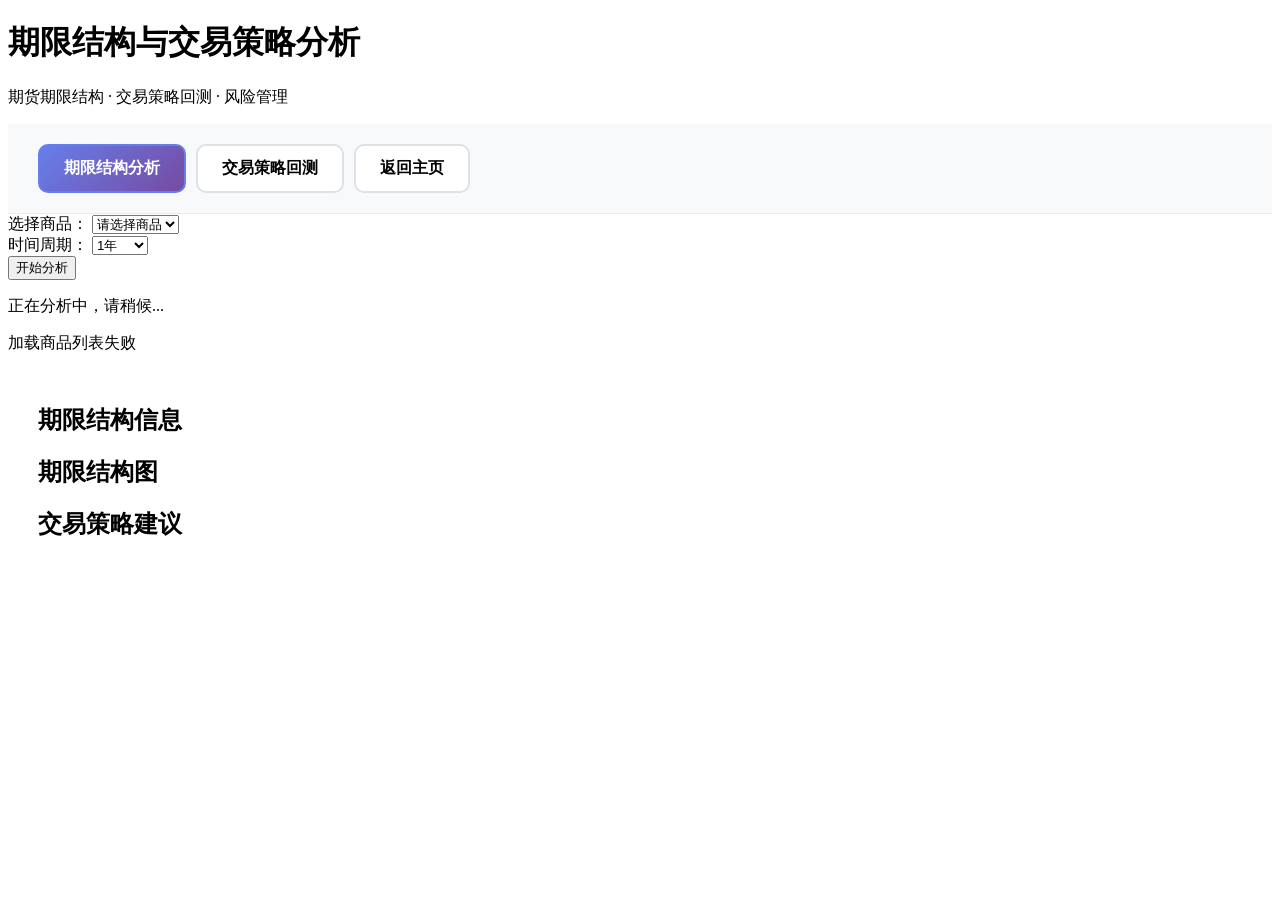
==== frontend/templates/analysis.html @ 41f24d90 "完成外盘商品走势分析与预测系统 功能特性： - 实时数据获取（AKShare数据源） - 商品价格走势分析（K线图、均线图） - 价格预测（线性回归模型） - 期限结构分析（升贴水判断） - 交易策略" ====
<!DOCTYPE html>
<html lang="zh-CN">
<head>
    <meta charset="UTF-8">
    <meta name="viewport" content="width=device-width, initial-scale=1.0">
    <title>期限结构与交易策略分析</title>
    <link rel="stylesheet" href="{{ url_for('static', filename='style.css') }}">
    <script src="https://cdn.plot.ly/plotly-2.24.1.min.js"></script>
    <style>
        .tabs {
            display: flex;
            gap: 10px;
            padding: 20px 30px;
            background: #f8f9fa;
            border-bottom: 1px solid #e9ecef;
        }
        
        .tab {
            padding: 12px 24px;
            background: white;
            border: 2px solid #dee2e6;
            border-radius: 10px;
            cursor: pointer;
            transition: all 0.3s ease;
            font-weight: 600;
        }
        
        .tab:hover {
            border-color: #667eea;
        }
        
        .tab.active {
            background: linear-gradient(135deg, #667eea 0%, #764ba2 100%);
            color: white;
            border-color: #667eea;
        }
        
        .tab-content {
            display: none;
            padding: 30px;
        }
        
        .tab-content.active {
            display: block;
        }
        
        .structure-badge {
            display: inline-block;
            padding: 8px 16px;
            border-radius: 20px;
            font-weight: 600;
            margin: 10px 0;
        }
        
        .structure-badge.contango {
            background: #fff3cd;
            color: #856404;
        }
        
        .structure-badge.backwardation {
            background: #d4edda;
            color: #155724;
        }
        
        .strategy-card {
            background: linear-gradient(135deg, #f5f7fa 0%, #e9ecef 100%);
            padding: 20px;
            border-radius: 12px;
            margin-bottom: 15px;
            border-left: 4px solid #667eea;
        }
        
        .strategy-card h4 {
            color: #212529;
            margin-bottom: 10px;
        }
        
        .strategy-card p {
            color: #6c757d;
            margin-bottom: 8px;
        }
        
        .metrics-grid {
            display: grid;
            grid-template-columns: repeat(auto-fit, minmax(200px, 1fr));
            gap: 15px;
            margin: 20px 0;
        }
        
        .metric-card {
            background: white;
            padding: 20px;
            border-radius: 10px;
            box-shadow: 0 2px 10px rgba(0, 0, 0, 0.08);
            text-align: center;
        }
        
        .metric-label {
            color: #6c757d;
            font-size: 0.9em;
            margin-bottom: 8px;
        }
        
        .metric-value {
            font-size: 1.8em;
            font-weight: 700;
            color: #212529;
        }
        
        .metric-value.positive {
            color: #28a745;
        }
        
        .metric-value.negative {
            color: #dc3545;
        }
        
        .trades-table {
            width: 100%;
            border-collapse: collapse;
            margin-top: 20px;
            background: white;
            border-radius: 10px;
            overflow: hidden;
            box-shadow: 0 2px 10px rgba(0, 0, 0, 0.08);
        }
        
        .trades-table th,
        .trades-table td {
            padding: 12px 16px;
            text-align: left;
            border-bottom: 1px solid #e9ecef;
        }
        
        .trades-table th {
            background: #f8f9fa;
            font-weight: 600;
            color: #495057;
        }
        
        .trades-table tr:hover {
            background: #f8f9fa;
        }
        
        .buy-badge {
            background: #d4edda;
            color: #155724;
            padding: 4px 12px;
            border-radius: 12px;
            font-weight: 600;
        }
        
        .sell-badge {
            background: #f8d7da;
            color: #721c24;
            padding: 4px 12px;
            border-radius: 12px;
            font-weight: 600;
        }
    </style>
</head>
<body>
    <div class="container">
        <header>
            <h1>期限结构与交易策略分析</h1>
            <p class="subtitle">期货期限结构 · 交易策略回测 · 风险管理</p>
        </header>

        <div class="tabs">
            <div class="tab active" onclick="switchTab('term-structure')">期限结构分析</div>
            <div class="tab" onclick="switchTab('strategy-backtest')">交易策略回测</div>
            <div class="tab" onclick="window.location.href='/'">返回主页</div>
        </div>

        <div class="controls">
            <div class="control-group">
                <label for="commoditySelect">选择商品：</label>
                <select id="commoditySelect">
                    <option value="">请选择商品</option>
                </select>
            </div>
            <div class="control-group" id="periodGroup">
                <label for="periodSelect">时间周期：</label>
                <select id="periodSelect">
                    <option value="1mo">1个月</option>
                    <option value="3mo">3个月</option>
                    <option value="6mo">6个月</option>
                    <option value="1y" selected>1年</option>
                    <option value="2y">2年</option>
                    <option value="5y">5年</option>
                </select>
            </div>
            <button id="analyzeBtn" class="btn-primary">开始分析</button>
        </div>

        <div id="loading" class="loading hidden">
            <div class="spinner"></div>
            <p>正在分析中，请稍候...</p>
        </div>

        <div id="error" class="error hidden"></div>

        <!-- 期限结构分析 -->
        <div id="term-structure" class="tab-content active">
            <div id="termResults" class="results hidden">
                <section class="info-section">
                    <h2>期限结构信息</h2>
                    <div id="structureInfo"></div>
                </section>

                <section class="chart-section">
                    <h2>期限结构图</h2>
                    <div id="termStructureChart" class="chart"></div>
                </section>

                <section class="info-section">
                    <h2>交易策略建议</h2>
                    <div id="strategies"></div>
                </section>
            </div>
        </div>

        <!-- 交易策略回测 -->
        <div id="strategy-backtest" class="tab-content">
            <div id="backtestResults" class="results hidden">
                <section class="info-section">
                    <h2>策略信息</h2>
                    <div id="strategyInfo"></div>
                </section>

                <section class="info-section">
                    <h2>回测指标</h2>
                    <div id="metricsGrid" class="metrics-grid"></div>
                </section>

                <section class="chart-section">
                    <h2>资金曲线</h2>
                    <div id="capitalChart" class="chart"></div>
                </section>

                <section class="info-section">
                    <h2>交易记录</h2>
                    <div style="overflow-x: auto;">
                        <table id="tradesTable" class="trades-table">
                            <thead>
                                <tr>
                                    <th>日期</th>
                                    <th>类型</th>
                                    <th>价格</th>
                                    <th>数量</th>
                                    <th>盈亏</th>
                                    <th>原因</th>
                                </tr>
                            </thead>
                            <tbody id="tradesBody"></tbody>
                        </table>
                    </div>
                </section>
            </div>
        </div>
    </div>

    <script>
        const API_BASE = '/api';
        let currentTab = 'term-structure';

        document.addEventListener('DOMContentLoaded', () => {
            loadCommodities();
            document.getElementById('analyzeBtn').addEventListener('click', analyze);
        });

        function switchTab(tabId) {
            currentTab = tabId;
            document.querySelectorAll('.tab').forEach(tab => tab.classList.remove('active'));
            document.querySelectorAll('.tab-content').forEach(content => content.classList.remove('active'));
            
            event.target.classList.add('active');
            document.getElementById(tabId).classList.add('active');
            
            document.getElementById('periodGroup').style.display = 
                tabId === 'strategy-backtest' ? 'flex' : 'none';
        }

        async function loadCommodities() {
            try {
                const response = await fetch(`${API_BASE}/commodities`);
                const commodities = await response.json();
                
                const select = document.getElementById('commoditySelect');
                commodities.forEach(commodity => {
                    const option = document.createElement('option');
                    option.value = commodity.key;
                    option.textContent = `${commodity.key} (${commodity.name})`;
                    select.appendChild(option);
                });
            } catch (error) {
                showError('加载商品列表失败');
                console.error(error);
            }
        }

        async function analyze() {
            const commodityKey = document.getElementById('commoditySelect').value;
            const period = document.getElementById('periodSelect').value;
            
            if (!commodityKey) {
                showError('请选择商品');
                return;
            }
            
            showLoading(true);
            hideError();
            
            try {
                if (currentTab === 'term-structure') {
                    await analyzeTermStructure(commodityKey);
                } else {
                    await backtestStrategy(commodityKey, period);
                }
            } catch (error) {
                showError('分析失败，请稍后重试');
                console.error(error);
            } finally {
                showLoading(false);
            }
        }

        async function analyzeTermStructure(commodityKey) {
            const response = await fetch(`${API_BASE}/term-structure/${commodityKey}`);
            const data = await response.json();
            
            if (data.error) {
                showError(data.error);
                return;
            }
            
            displayStructureInfo(data);
            plotTermStructure(data);
            displayStrategies(data.strategies);
            
            document.getElementById('termResults').classList.remove('hidden');
        }

        function displayStructureInfo(data) {
            const container = document.getElementById('structureInfo');
            const structureClass = data.structureType === 'contango' ? 'contango' : 'backwardation';
            
            container.innerHTML = `
                <div class="info-grid">
                    <div class="info-card">
                        <div class="info-card-label">商品名称</div>
                        <div class="info-card-value">${data.name}</div>
                    </div>
                    <div class="info-card">
                        <div class="info-card-label">期限结构</div>
                        <div class="info-card-value">
                            <span class="structure-badge ${structureClass}">${data.structure}</span>
                        </div>
                    </div>
                    <div class="info-card">
                        <div class="info-card-label">近月价格</div>
                        <div class="info-card-value">${data.termStructure[0].price}</div>
                    </div>
                    <div class="info-card">
                        <div class="info-card-label">远月价格</div>
                        <div class="info-card-value">${data.termStructure[data.termStructure.length-1].price}</div>
                    </div>
                    <div class="info-card">
                        <div class="info-card-label">价差</div>
                        <div class="info-card-value ${data.spread >= 0 ? 'positive' : 'negative'}">
                            ${data.spread >= 0 ? '+' : ''}${data.spread}
                        </div>
                    </div>
                    <div class="info-card">
                        <div class="info-card-label">价差百分比</div>
                        <div class="info-card-value ${data.spreadPercent >= 0 ? 'positive' : 'negative'}">
                            ${data.spreadPercent >= 0 ? '+' : ''}${data.spreadPercent}%
                        </div>
                    </div>
                </div>
            `;
        }

        function plotTermStructure(data) {
            const months = data.termStructure.map(d => d.month);
            const prices = data.termStructure.map(d => d.price);
            
            const trace = {
                x: months,
                y: prices,
                type: 'scatter',
                mode: 'lines+markers',
                name: '收盘价',
                line: { color: '#667eea', width: 3 },
                marker: { size: 10 }
            };
            
            const layout = {
                title: `${data.name} - 期限结构`,
                xaxis: { title: '合约月份' },
                yaxis: { title: '价格' },
                hovermode: 'x unified',
                height: 500,
                margin: { t: 60, b: 40, l: 60, r: 40 }
            };
            
            Plotly.newPlot('termStructureChart', [trace], layout);
        }

        function displayStrategies(strategies) {
            const container = document.getElementById('strategies');
            container.innerHTML = strategies.map(s => `
                <div class="strategy-card">
                    <h4>${s.name}</h4>
                    <p><strong>策略描述：</strong>${s.description}</p>
                    <p><strong>风险等级：</strong>${s.risk}</p>
                    <p><strong>预期收益：</strong>${s.expectedReturn}</p>
                </div>
            `).join('');
        }

        async function backtestStrategy(commodityKey, period) {
            const response = await fetch(`${API_BASE}/strategy/backtest/${commodityKey}/${period}`);
            const data = await response.json();
            
            if (data.error) {
                showError(data.error);
                return;
            }
            
            displayStrategyInfo(data);
            displayMetrics(data.metrics);
            displayTrades(data.trades);
            plotCapitalCurve(data);
            
            document.getElementById('backtestResults').classList.remove('hidden');
        }

        function displayStrategyInfo(data) {
            const container = document.getElementById('strategyInfo');
            container.innerHTML = `
                <div class="info-grid">
                    <div class="info-card">
                        <div class="info-card-label">策略名称</div>
                        <div class="info-card-value">${data.strategy.name}</div>
                    </div>
                    <div class="info-card">
                        <div class="info-card-label">策略描述</div>
                        <div class="info-card-value">${data.strategy.description}</div>
                    </div>
                    <div class="info-card">
                        <div class="info-card-label">仓位管理</div>
                        <div class="info-card-value">${data.strategy.positionSize}</div>
                    </div>
                    <div class="info-card">
                        <div class="info-card-label">止损比例</div>
                        <div class="info-card-value">${data.strategy.stopLoss}</div>
                    </div>
                    <div class="info-card">
                        <div class="info-card-label">止盈比例</div>
                        <div class="info-card-value">${data.strategy.takeProfit}</div>
                    </div>
                    <div class="info-card">
                        <div class="info-card-label">初始资金</div>
                        <div class="info-card-value">$${data.initialCapital.toLocaleString()}</div>
                    </div>
                    <div class="info-card">
                        <div class="info-card-label">最终资金</div>
                        <div class="info-card-value">$${data.finalCapital.toLocaleString()}</div>
                    </div>
                </div>
            `;
        }

        function displayMetrics(metrics) {
            const container = document.getElementById('metricsGrid');
            container.innerHTML = `
                <div class="metric-card">
                    <div class="metric-label">总交易次数</div>
                    <div class="metric-value">${metrics.totalTrades}</div>
                </div>
                <div class="metric-card">
                    <div class="metric-label">盈利次数</div>
                    <div class="metric-value positive">${metrics.winningTrades}</div>
                </div>
                <div class="metric-card">
                    <div class="metric-label">亏损次数</div>
                    <div class="metric-value negative">${metrics.losingTrades}</div>
                </div>
                <div class="metric-card">
                    <div class="metric-label">胜率</div>
                    <div class="metric-value ${metrics.winRate >= 50 ? 'positive' : 'negative'}">${metrics.winRate}%</div>
                </div>
                <div class="metric-card">
                    <div class="metric-label">赔率</div>
                    <div class="metric-value">${metrics.oddsRatio}</div>
                </div>
                <div class="metric-card">
                    <div class="metric-label">平均盈利</div>
                    <div class="metric-value positive">$${metrics.avgWin}</div>
                </div>
                <div class="metric-card">
                    <div class="metric-label">平均亏损</div>
                    <div class="metric-value negative">$${metrics.avgLoss}</div>
                </div>
                <div class="metric-card">
                    <div class="metric-label">总收益率</div>
                    <div class="metric-value ${metrics.totalReturn >= 0 ? 'positive' : 'negative'}">${metrics.totalReturn}%</div>
                </div>
                <div class="metric-card">
                    <div class="metric-label">最大回撤</div>
                    <div class="metric-value negative">${metrics.maxDrawdown}%</div>
                </div>
                <div class="metric-card">
                    <div class="metric-label">夏普比率</div>
                    <div class="metric-value ${metrics.sharpeRatio >= 1 ? 'positive' : ''}">${metrics.sharpeRatio}</div>
                </div>
            `;
        }

        function displayTrades(trades) {
            const tbody = document.getElementById('tradesBody');
            tbody.innerHTML = trades.map(t => `
                <tr>
                    <td>${t.date}</td>
                    <td><span class="${t.type === 'buy' ? 'buy-badge' : 'sell-badge'}">${t.type === 'buy' ? '买入' : '卖出'}</span></td>
                    <td>$${t.price}</td>
                    <td>${t.shares}</td>
                    <td class="${t.pnl >= 0 ? 'positive' : 'negative'}">${t.pnl !== undefined ? (t.pnl >= 0 ? '+' : '') + '$' + t.pnl : '-'}</td>
                    <td>${t.reason}</td>
                </tr>
            `).join('');
        }

        function plotCapitalCurve(data) {
            let capital = data.initialCapital;
            const dates = [data.trades[0]?.date || new Date().toISOString().split('T')[0]];
            const capitals = [capital];
            
            data.trades.forEach(trade => {
                if (trade.type === 'sell' && trade.pnl !== undefined) {
                    capital += trade.pnl;
                    dates.push(trade.date);
                    capitals.push(capital);
                }
            });
            
            const trace = {
                x: dates,
                y: capitals,
                type: 'scatter',
                mode: 'lines',
                name: '资金曲线',
                line: { color: '#667eea', width: 2 }
            };
            
            const layout = {
                title: '资金曲线',
                xaxis: { title: '日期' },
                yaxis: { title: '资金 ($)' },
                hovermode: 'x unified',
                height: 500,
                margin: { t: 60, b: 40, l: 60, r: 40 }
            };
            
            Plotly.newPlot('capitalChart', [trace], layout);
        }

        function showLoading(show) {
            const loading = document.getElementById('loading');
            if (show) {
                loading.classList.remove('hidden');
            } else {
                loading.classList.add('hidden');
            }
        }

        function showError(message) {
            const error = document.getElementById('error');
            error.textContent = message;
            error.classList.remove('hidden');
        }

        function hideError() {
            const error = document.getElementById('error');
            error.classList.add('hidden');
        }
    </script>
</body>
</html>
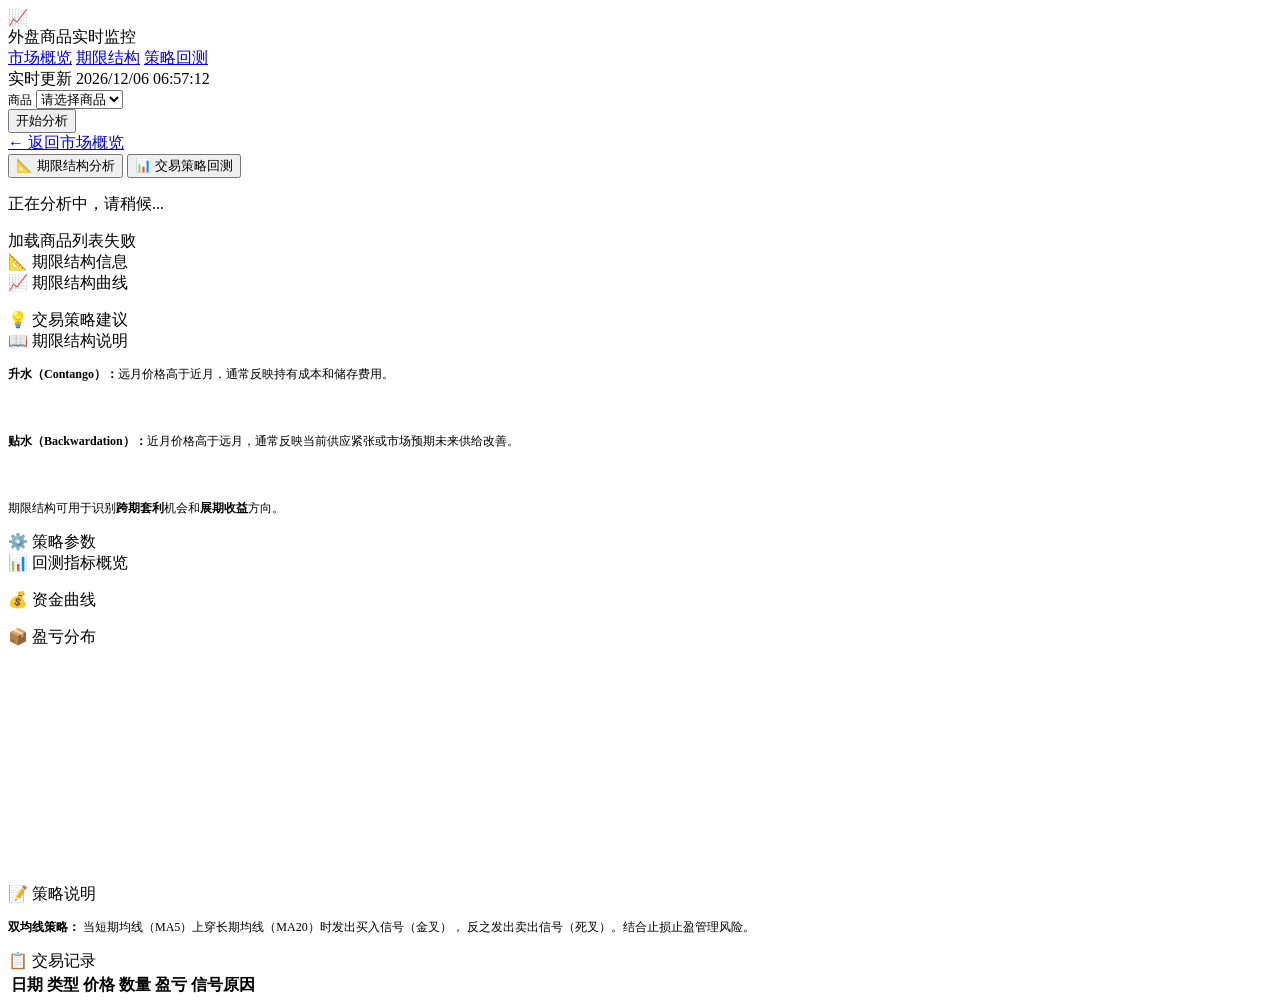
==== commit 4b15c50e: "feat: 添加量化研究模块，完善Web界面功能" ====
--- a/frontend/templates/analysis.html
+++ b/frontend/templates/analysis.html
@@ -1,590 +1,449 @@
 <!DOCTYPE html>
 <html lang="zh-CN">
 <head>
-    <meta charset="UTF-8">
-    <meta name="viewport" content="width=device-width, initial-scale=1.0">
-    <title>期限结构与交易策略分析</title>
-    <link rel="stylesheet" href="{{ url_for('static', filename='style.css') }}">
-    <script src="https://cdn.plot.ly/plotly-2.24.1.min.js"></script>
-    <style>
-        .tabs {
-            display: flex;
-            gap: 10px;
-            padding: 20px 30px;
-            background: #f8f9fa;
-            border-bottom: 1px solid #e9ecef;
-        }
-        
-        .tab {
-            padding: 12px 24px;
-            background: white;
-            border: 2px solid #dee2e6;
-            border-radius: 10px;
-            cursor: pointer;
-            transition: all 0.3s ease;
-            font-weight: 600;
-        }
-        
-        .tab:hover {
-            border-color: #667eea;
-        }
-        
-        .tab.active {
-            background: linear-gradient(135deg, #667eea 0%, #764ba2 100%);
-            color: white;
-            border-color: #667eea;
-        }
-        
-        .tab-content {
-            display: none;
-            padding: 30px;
-        }
-        
-        .tab-content.active {
-            display: block;
-        }
-        
-        .structure-badge {
-            display: inline-block;
-            padding: 8px 16px;
-            border-radius: 20px;
-            font-weight: 600;
-            margin: 10px 0;
-        }
-        
-        .structure-badge.contango {
-            background: #fff3cd;
-            color: #856404;
-        }
-        
-        .structure-badge.backwardation {
-            background: #d4edda;
-            color: #155724;
-        }
-        
-        .strategy-card {
-            background: linear-gradient(135deg, #f5f7fa 0%, #e9ecef 100%);
-            padding: 20px;
-            border-radius: 12px;
-            margin-bottom: 15px;
-            border-left: 4px solid #667eea;
-        }
-        
-        .strategy-card h4 {
-            color: #212529;
-            margin-bottom: 10px;
-        }
-        
-        .strategy-card p {
-            color: #6c757d;
-            margin-bottom: 8px;
-        }
-        
-        .metrics-grid {
-            display: grid;
-            grid-template-columns: repeat(auto-fit, minmax(200px, 1fr));
-            gap: 15px;
-            margin: 20px 0;
-        }
-        
-        .metric-card {
-            background: white;
-            padding: 20px;
-            border-radius: 10px;
-            box-shadow: 0 2px 10px rgba(0, 0, 0, 0.08);
-            text-align: center;
-        }
-        
-        .metric-label {
-            color: #6c757d;
-            font-size: 0.9em;
-            margin-bottom: 8px;
-        }
-        
-        .metric-value {
-            font-size: 1.8em;
-            font-weight: 700;
-            color: #212529;
-        }
-        
-        .metric-value.positive {
-            color: #28a745;
-        }
-        
-        .metric-value.negative {
-            color: #dc3545;
-        }
-        
-        .trades-table {
-            width: 100%;
-            border-collapse: collapse;
-            margin-top: 20px;
-            background: white;
-            border-radius: 10px;
-            overflow: hidden;
-            box-shadow: 0 2px 10px rgba(0, 0, 0, 0.08);
-        }
-        
-        .trades-table th,
-        .trades-table td {
-            padding: 12px 16px;
-            text-align: left;
-            border-bottom: 1px solid #e9ecef;
-        }
-        
-        .trades-table th {
-            background: #f8f9fa;
-            font-weight: 600;
-            color: #495057;
-        }
-        
-        .trades-table tr:hover {
-            background: #f8f9fa;
-        }
-        
-        .buy-badge {
-            background: #d4edda;
-            color: #155724;
-            padding: 4px 12px;
-            border-radius: 12px;
-            font-weight: 600;
-        }
-        
-        .sell-badge {
-            background: #f8d7da;
-            color: #721c24;
-            padding: 4px 12px;
-            border-radius: 12px;
-            font-weight: 600;
-        }
-    </style>
+  <meta charset="UTF-8">
+  <meta name="viewport" content="width=device-width, initial-scale=1.0">
+  <title>期限结构与交易策略分析 — 外盘商品系统</title>
+  <link rel="stylesheet" href="{{ url_for('static', filename='style.css') }}">
+  <script src="https://cdn.plot.ly/plotly-2.24.1.min.js"></script>
 </head>
 <body>
-    <div class="container">
-        <header>
-            <h1>期限结构与交易策略分析</h1>
-            <p class="subtitle">期货期限结构 · 交易策略回测 · 风险管理</p>
-        </header>
-
-        <div class="tabs">
-            <div class="tab active" onclick="switchTab('term-structure')">期限结构分析</div>
-            <div class="tab" onclick="switchTab('strategy-backtest')">交易策略回测</div>
-            <div class="tab" onclick="window.location.href='/'">返回主页</div>
-        </div>
-
-        <div class="controls">
-            <div class="control-group">
-                <label for="commoditySelect">选择商品：</label>
-                <select id="commoditySelect">
-                    <option value="">请选择商品</option>
-                </select>
-            </div>
-            <div class="control-group" id="periodGroup">
-                <label for="periodSelect">时间周期：</label>
-                <select id="periodSelect">
-                    <option value="1mo">1个月</option>
-                    <option value="3mo">3个月</option>
-                    <option value="6mo">6个月</option>
-                    <option value="1y" selected>1年</option>
-                    <option value="2y">2年</option>
-                    <option value="5y">5年</option>
-                </select>
-            </div>
-            <button id="analyzeBtn" class="btn-primary">开始分析</button>
-        </div>
-
-        <div id="loading" class="loading hidden">
-            <div class="spinner"></div>
-            <p>正在分析中，请稍候...</p>
-        </div>
-
-        <div id="error" class="error hidden"></div>
-
-        <!-- 期限结构分析 -->
-        <div id="term-structure" class="tab-content active">
-            <div id="termResults" class="results hidden">
-                <section class="info-section">
-                    <h2>期限结构信息</h2>
-                    <div id="structureInfo"></div>
-                </section>
-
-                <section class="chart-section">
-                    <h2>期限结构图</h2>
-                    <div id="termStructureChart" class="chart"></div>
-                </section>
-
-                <section class="info-section">
-                    <h2>交易策略建议</h2>
-                    <div id="strategies"></div>
-                </section>
-            </div>
-        </div>
-
-        <!-- 交易策略回测 -->
-        <div id="strategy-backtest" class="tab-content">
-            <div id="backtestResults" class="results hidden">
-                <section class="info-section">
-                    <h2>策略信息</h2>
-                    <div id="strategyInfo"></div>
-                </section>
-
-                <section class="info-section">
-                    <h2>回测指标</h2>
-                    <div id="metricsGrid" class="metrics-grid"></div>
-                </section>
-
-                <section class="chart-section">
-                    <h2>资金曲线</h2>
-                    <div id="capitalChart" class="chart"></div>
-                </section>
-
-                <section class="info-section">
-                    <h2>交易记录</h2>
-                    <div style="overflow-x: auto;">
-                        <table id="tradesTable" class="trades-table">
-                            <thead>
-                                <tr>
-                                    <th>日期</th>
-                                    <th>类型</th>
-                                    <th>价格</th>
-                                    <th>数量</th>
-                                    <th>盈亏</th>
-                                    <th>原因</th>
-                                </tr>
-                            </thead>
-                            <tbody id="tradesBody"></tbody>
-                        </table>
-                    </div>
-                </section>
-            </div>
-        </div>
+
+<!-- ===== 顶部导航栏 ===== -->
+<nav class="top-nav">
+  <div class="nav-brand">
+    <div class="brand-icon">📈</div>
+    <div>
+      <div class="brand-name">外盘商品实时监控</div>
     </div>
-
-    <script>
-        const API_BASE = '/api';
-        let currentTab = 'term-structure';
-
-        document.addEventListener('DOMContentLoaded', () => {
-            loadCommodities();
-            document.getElementById('analyzeBtn').addEventListener('click', analyze);
-        });
-
-        function switchTab(tabId) {
-            currentTab = tabId;
-            document.querySelectorAll('.tab').forEach(tab => tab.classList.remove('active'));
-            document.querySelectorAll('.tab-content').forEach(content => content.classList.remove('active'));
-            
-            event.target.classList.add('active');
-            document.getElementById(tabId).classList.add('active');
-            
-            document.getElementById('periodGroup').style.display = 
-                tabId === 'strategy-backtest' ? 'flex' : 'none';
-        }
-
-        async function loadCommodities() {
-            try {
-                const response = await fetch(`${API_BASE}/commodities`);
-                const commodities = await response.json();
-                
-                const select = document.getElementById('commoditySelect');
-                commodities.forEach(commodity => {
-                    const option = document.createElement('option');
-                    option.value = commodity.key;
-                    option.textContent = `${commodity.key} (${commodity.name})`;
-                    select.appendChild(option);
-                });
-            } catch (error) {
-                showError('加载商品列表失败');
-                console.error(error);
-            }
-        }
-
-        async function analyze() {
-            const commodityKey = document.getElementById('commoditySelect').value;
-            const period = document.getElementById('periodSelect').value;
-            
-            if (!commodityKey) {
-                showError('请选择商品');
-                return;
-            }
-            
-            showLoading(true);
-            hideError();
-            
-            try {
-                if (currentTab === 'term-structure') {
-                    await analyzeTermStructure(commodityKey);
-                } else {
-                    await backtestStrategy(commodityKey, period);
-                }
-            } catch (error) {
-                showError('分析失败，请稍后重试');
-                console.error(error);
-            } finally {
-                showLoading(false);
-            }
-        }
-
-        async function analyzeTermStructure(commodityKey) {
-            const response = await fetch(`${API_BASE}/term-structure/${commodityKey}`);
-            const data = await response.json();
-            
-            if (data.error) {
-                showError(data.error);
-                return;
-            }
-            
-            displayStructureInfo(data);
-            plotTermStructure(data);
-            displayStrategies(data.strategies);
-            
-            document.getElementById('termResults').classList.remove('hidden');
-        }
-
-        function displayStructureInfo(data) {
-            const container = document.getElementById('structureInfo');
-            const structureClass = data.structureType === 'contango' ? 'contango' : 'backwardation';
-            
-            container.innerHTML = `
-                <div class="info-grid">
-                    <div class="info-card">
-                        <div class="info-card-label">商品名称</div>
-                        <div class="info-card-value">${data.name}</div>
-                    </div>
-                    <div class="info-card">
-                        <div class="info-card-label">期限结构</div>
-                        <div class="info-card-value">
-                            <span class="structure-badge ${structureClass}">${data.structure}</span>
-                        </div>
-                    </div>
-                    <div class="info-card">
-                        <div class="info-card-label">近月价格</div>
-                        <div class="info-card-value">${data.termStructure[0].price}</div>
-                    </div>
-                    <div class="info-card">
-                        <div class="info-card-label">远月价格</div>
-                        <div class="info-card-value">${data.termStructure[data.termStructure.length-1].price}</div>
-                    </div>
-                    <div class="info-card">
-                        <div class="info-card-label">价差</div>
-                        <div class="info-card-value ${data.spread >= 0 ? 'positive' : 'negative'}">
-                            ${data.spread >= 0 ? '+' : ''}${data.spread}
-                        </div>
-                    </div>
-                    <div class="info-card">
-                        <div class="info-card-label">价差百分比</div>
-                        <div class="info-card-value ${data.spreadPercent >= 0 ? 'positive' : 'negative'}">
-                            ${data.spreadPercent >= 0 ? '+' : ''}${data.spreadPercent}%
-                        </div>
-                    </div>
-                </div>
-            `;
-        }
-
-        function plotTermStructure(data) {
-            const months = data.termStructure.map(d => d.month);
-            const prices = data.termStructure.map(d => d.price);
-            
-            const trace = {
-                x: months,
-                y: prices,
-                type: 'scatter',
-                mode: 'lines+markers',
-                name: '收盘价',
-                line: { color: '#667eea', width: 3 },
-                marker: { size: 10 }
-            };
-            
-            const layout = {
-                title: `${data.name} - 期限结构`,
-                xaxis: { title: '合约月份' },
-                yaxis: { title: '价格' },
-                hovermode: 'x unified',
-                height: 500,
-                margin: { t: 60, b: 40, l: 60, r: 40 }
-            };
-            
-            Plotly.newPlot('termStructureChart', [trace], layout);
-        }
-
-        function displayStrategies(strategies) {
-            const container = document.getElementById('strategies');
-            container.innerHTML = strategies.map(s => `
-                <div class="strategy-card">
-                    <h4>${s.name}</h4>
-                    <p><strong>策略描述：</strong>${s.description}</p>
-                    <p><strong>风险等级：</strong>${s.risk}</p>
-                    <p><strong>预期收益：</strong>${s.expectedReturn}</p>
-                </div>
-            `).join('');
-        }
-
-        async function backtestStrategy(commodityKey, period) {
-            const response = await fetch(`${API_BASE}/strategy/backtest/${commodityKey}/${period}`);
-            const data = await response.json();
-            
-            if (data.error) {
-                showError(data.error);
-                return;
-            }
-            
-            displayStrategyInfo(data);
-            displayMetrics(data.metrics);
-            displayTrades(data.trades);
-            plotCapitalCurve(data);
-            
-            document.getElementById('backtestResults').classList.remove('hidden');
-        }
-
-        function displayStrategyInfo(data) {
-            const container = document.getElementById('strategyInfo');
-            container.innerHTML = `
-                <div class="info-grid">
-                    <div class="info-card">
-                        <div class="info-card-label">策略名称</div>
-                        <div class="info-card-value">${data.strategy.name}</div>
-                    </div>
-                    <div class="info-card">
-                        <div class="info-card-label">策略描述</div>
-                        <div class="info-card-value">${data.strategy.description}</div>
-                    </div>
-                    <div class="info-card">
-                        <div class="info-card-label">仓位管理</div>
-                        <div class="info-card-value">${data.strategy.positionSize}</div>
-                    </div>
-                    <div class="info-card">
-                        <div class="info-card-label">止损比例</div>
-                        <div class="info-card-value">${data.strategy.stopLoss}</div>
-                    </div>
-                    <div class="info-card">
-                        <div class="info-card-label">止盈比例</div>
-                        <div class="info-card-value">${data.strategy.takeProfit}</div>
-                    </div>
-                    <div class="info-card">
-                        <div class="info-card-label">初始资金</div>
-                        <div class="info-card-value">$${data.initialCapital.toLocaleString()}</div>
-                    </div>
-                    <div class="info-card">
-                        <div class="info-card-label">最终资金</div>
-                        <div class="info-card-value">$${data.finalCapital.toLocaleString()}</div>
-                    </div>
-                </div>
-            `;
-        }
-
-        function displayMetrics(metrics) {
-            const container = document.getElementById('metricsGrid');
-            container.innerHTML = `
-                <div class="metric-card">
-                    <div class="metric-label">总交易次数</div>
-                    <div class="metric-value">${metrics.totalTrades}</div>
-                </div>
-                <div class="metric-card">
-                    <div class="metric-label">盈利次数</div>
-                    <div class="metric-value positive">${metrics.winningTrades}</div>
-                </div>
-                <div class="metric-card">
-                    <div class="metric-label">亏损次数</div>
-                    <div class="metric-value negative">${metrics.losingTrades}</div>
-                </div>
-                <div class="metric-card">
-                    <div class="metric-label">胜率</div>
-                    <div class="metric-value ${metrics.winRate >= 50 ? 'positive' : 'negative'}">${metrics.winRate}%</div>
-                </div>
-                <div class="metric-card">
-                    <div class="metric-label">赔率</div>
-                    <div class="metric-value">${metrics.oddsRatio}</div>
-                </div>
-                <div class="metric-card">
-                    <div class="metric-label">平均盈利</div>
-                    <div class="metric-value positive">$${metrics.avgWin}</div>
-                </div>
-                <div class="metric-card">
-                    <div class="metric-label">平均亏损</div>
-                    <div class="metric-value negative">$${metrics.avgLoss}</div>
-                </div>
-                <div class="metric-card">
-                    <div class="metric-label">总收益率</div>
-                    <div class="metric-value ${metrics.totalReturn >= 0 ? 'positive' : 'negative'}">${metrics.totalReturn}%</div>
-                </div>
-                <div class="metric-card">
-                    <div class="metric-label">最大回撤</div>
-                    <div class="metric-value negative">${metrics.maxDrawdown}%</div>
-                </div>
-                <div class="metric-card">
-                    <div class="metric-label">夏普比率</div>
-                    <div class="metric-value ${metrics.sharpeRatio >= 1 ? 'positive' : ''}">${metrics.sharpeRatio}</div>
-                </div>
-            `;
-        }
-
-        function displayTrades(trades) {
-            const tbody = document.getElementById('tradesBody');
-            tbody.innerHTML = trades.map(t => `
-                <tr>
-                    <td>${t.date}</td>
-                    <td><span class="${t.type === 'buy' ? 'buy-badge' : 'sell-badge'}">${t.type === 'buy' ? '买入' : '卖出'}</span></td>
-                    <td>$${t.price}</td>
-                    <td>${t.shares}</td>
-                    <td class="${t.pnl >= 0 ? 'positive' : 'negative'}">${t.pnl !== undefined ? (t.pnl >= 0 ? '+' : '') + '$' + t.pnl : '-'}</td>
-                    <td>${t.reason}</td>
-                </tr>
-            `).join('');
-        }
-
-        function plotCapitalCurve(data) {
-            let capital = data.initialCapital;
-            const dates = [data.trades[0]?.date || new Date().toISOString().split('T')[0]];
-            const capitals = [capital];
-            
-            data.trades.forEach(trade => {
-                if (trade.type === 'sell' && trade.pnl !== undefined) {
-                    capital += trade.pnl;
-                    dates.push(trade.date);
-                    capitals.push(capital);
-                }
-            });
-            
-            const trace = {
-                x: dates,
-                y: capitals,
-                type: 'scatter',
-                mode: 'lines',
-                name: '资金曲线',
-                line: { color: '#667eea', width: 2 }
-            };
-            
-            const layout = {
-                title: '资金曲线',
-                xaxis: { title: '日期' },
-                yaxis: { title: '资金 ($)' },
-                hovermode: 'x unified',
-                height: 500,
-                margin: { t: 60, b: 40, l: 60, r: 40 }
-            };
-            
-            Plotly.newPlot('capitalChart', [trace], layout);
-        }
-
-        function showLoading(show) {
-            const loading = document.getElementById('loading');
-            if (show) {
-                loading.classList.remove('hidden');
-            } else {
-                loading.classList.add('hidden');
-            }
-        }
-
-        function showError(message) {
-            const error = document.getElementById('error');
-            error.textContent = message;
-            error.classList.remove('hidden');
-        }
-
-        function hideError() {
-            const error = document.getElementById('error');
-            error.classList.add('hidden');
-        }
-    </script>
+  </div>
+  <div class="nav-links" style="margin-left:auto;">
+    <a class="nav-link" href="/">市场概览</a>
+    <a class="nav-link active" href="/analysis">期限结构</a>
+    <a class="nav-link active" href="/analysis">策略回测</a>
+  </div>
+  <div class="nav-time">
+    <div class="live-dot"></div>
+    <span id="navTime">实时更新</span>
+  </div>
+</nav>
+
+<!-- ===== 工具栏 ===== -->
+<div class="toolbar">
+  <div class="control-group" style="flex-direction:row;align-items:center;gap:8px;">
+    <label style="font-size:12px;color:var(--text-secondary);white-space:nowrap;">商品</label>
+    <select class="toolbar-select" id="commoditySelect">
+      <option value="">请选择商品</option>
+    </select>
+  </div>
+  <div class="control-group" id="periodGroup" style="flex-direction:row;align-items:center;gap:8px;">
+    <label style="font-size:12px;color:var(--text-secondary);white-space:nowrap;">回测周期</label>
+    <select class="toolbar-select" id="periodSelect">
+      <option value="1mo">1个月</option>
+      <option value="3mo">3个月</option>
+      <option value="6mo">6个月</option>
+      <option value="1y" selected>1年</option>
+      <option value="2y">2年</option>
+      <option value="5y">5年</option>
+    </select>
+  </div>
+  <button class="btn-primary" id="analyzeBtn">开始分析</button>
+  <div class="toolbar-right">
+    <a href="/" class="btn-secondary">← 返回市场概览</a>
+  </div>
+</div>
+
+<!-- ===== 标签页 ===== -->
+<div class="page-tabs">
+  <button class="page-tab active" onclick="switchTab('term-structure',this)">📐 期限结构分析</button>
+  <button class="page-tab" onclick="switchTab('strategy-backtest',this)">📊 交易策略回测</button>
+</div>
+
+<!-- ===== 加载 & 错误 ===== -->
+<div id="loading" class="loading hidden">
+  <div class="spinner"></div>
+  <p>正在分析中，请稍候...</p>
+</div>
+<div id="error" class="error hidden"></div>
+
+<div class="main-content">
+
+  <!-- ============ 期限结构分析 ============ -->
+  <div id="term-structure" class="tab-content active">
+    <div id="termResults" class="hidden fade-in">
+
+      <div class="analysis-layout">
+        <div class="analysis-main">
+
+          <!-- 结构信息 -->
+          <div class="card">
+            <div class="card-header">
+              <div class="card-title">📐 期限结构信息</div>
+            </div>
+            <div class="info-grid" id="structureInfo"></div>
+          </div>
+
+          <!-- 期限结构图 -->
+          <div class="card">
+            <div class="card-header">
+              <div class="card-title">📈 期限结构曲线</div>
+            </div>
+            <div class="card-body" style="padding:8px;">
+              <div class="chart-wrap">
+                <div id="termStructureChart" class="chart"></div>
+              </div>
+            </div>
+          </div>
+
+        </div>
+
+        <div class="analysis-side">
+          <!-- 交易策略建议 -->
+          <div class="card">
+            <div class="card-header">
+              <div class="card-title">💡 交易策略建议</div>
+            </div>
+            <div class="card-body" id="strategies"></div>
+          </div>
+
+          <!-- 结构说明 -->
+          <div class="card">
+            <div class="card-header">
+              <div class="card-title">📖 期限结构说明</div>
+            </div>
+            <div class="card-body">
+              <div style="font-size:12px;color:var(--text-secondary);line-height:1.8;">
+                <p><strong style="color:var(--gold)">升水（Contango）：</strong>远月价格高于近月，通常反映持有成本和储存费用。</p>
+                <br>
+                <p><strong style="color:var(--down-color)">贴水（Backwardation）：</strong>近月价格高于远月，通常反映当前供应紧张或市场预期未来供给改善。</p>
+                <br>
+                <p>期限结构可用于识别<strong style="color:var(--accent-cyan)">跨期套利</strong>机会和<strong style="color:var(--accent-cyan)">展期收益</strong>方向。</p>
+              </div>
+            </div>
+          </div>
+        </div>
+      </div>
+
+    </div>
+  </div>
+
+  <!-- ============ 交易策略回测 ============ -->
+  <div id="strategy-backtest" class="tab-content">
+    <div id="backtestResults" class="hidden fade-in">
+
+      <!-- 策略信息 -->
+      <div class="card">
+        <div class="card-header">
+          <div class="card-title">⚙️ 策略参数</div>
+        </div>
+        <div class="info-grid" id="strategyInfo"></div>
+      </div>
+
+      <!-- 回测指标 -->
+      <div class="card">
+        <div class="card-header">
+          <div class="card-title">📊 回测指标概览</div>
+        </div>
+        <div class="card-body" style="padding:8px;">
+          <div class="metrics-grid" id="metricsGrid"></div>
+        </div>
+      </div>
+
+      <div class="analysis-layout">
+        <div class="analysis-main">
+          <!-- 资金曲线 -->
+          <div class="card">
+            <div class="card-header">
+              <div class="card-title">💰 资金曲线</div>
+            </div>
+            <div class="card-body" style="padding:8px;">
+              <div class="chart-wrap">
+                <div id="capitalChart" class="chart"></div>
+              </div>
+            </div>
+          </div>
+        </div>
+
+        <div class="analysis-side">
+          <!-- 盈亏分布 -->
+          <div class="card">
+            <div class="card-header">
+              <div class="card-title">📦 盈亏分布</div>
+            </div>
+            <div class="card-body" style="padding:8px;">
+              <div id="pnlChart" style="height:220px;"></div>
+            </div>
+          </div>
+
+          <!-- 策略说明 -->
+          <div class="card">
+            <div class="card-header">
+              <div class="card-title">📝 策略说明</div>
+            </div>
+            <div class="card-body" id="strategyDesc">
+              <p style="font-size:12px;color:var(--text-secondary);line-height:1.8;">
+                <strong style="color:var(--gold)">双均线策略：</strong>
+                当短期均线（MA5）上穿长期均线（MA20）时发出买入信号（金叉），
+                反之发出卖出信号（死叉）。结合止损止盈管理风险。
+              </p>
+            </div>
+          </div>
+        </div>
+      </div>
+
+      <!-- 交易记录 -->
+      <div class="card">
+        <div class="card-header">
+          <div class="card-title">📋 交易记录</div>
+          <div id="tradesSummary" style="font-size:12px;color:var(--text-secondary);"></div>
+        </div>
+        <div style="overflow-x:auto;max-height:400px;overflow-y:auto;">
+          <table class="trades-table" id="tradesTable">
+            <thead>
+              <tr>
+                <th>日期</th>
+                <th>类型</th>
+                <th>价格</th>
+                <th>数量</th>
+                <th>盈亏</th>
+                <th>信号原因</th>
+              </tr>
+            </thead>
+            <tbody id="tradesBody"></tbody>
+          </table>
+        </div>
+      </div>
+
+    </div>
+  </div>
+
+</div><!-- /main-content -->
+
+<script>
+  const API_BASE = '/api';
+  let currentTab = 'term-structure';
+
+  // 更新时间
+  setInterval(() => {
+    const now = new Date();
+    const pad = n => String(n).padStart(2,'0');
+    const s = `实时更新 ${now.getFullYear()}/${pad(now.getMonth()+1)}/${pad(now.getDate())} ${pad(now.getHours())}:${pad(now.getMinutes())}:${pad(now.getSeconds())}`;
+    const el = document.getElementById('navTime');
+    if (el) el.textContent = s;
+  }, 1000);
+
+  document.addEventListener('DOMContentLoaded', () => {
+    loadCommodities();
+    document.getElementById('analyzeBtn').addEventListener('click', analyze);
+    document.getElementById('periodGroup').style.display = 'none';
+  });
+
+  function switchTab(tabId, el) {
+    currentTab = tabId;
+    document.querySelectorAll('.page-tab').forEach(t => t.classList.remove('active'));
+    document.querySelectorAll('.tab-content').forEach(c => c.classList.remove('active'));
+    if (el) el.classList.add('active');
+    document.getElementById(tabId).classList.add('active');
+    document.getElementById('periodGroup').style.display =
+      tabId === 'strategy-backtest' ? 'flex' : 'none';
+  }
+
+  async function loadCommodities() {
+    try {
+      const res = await fetch(`${API_BASE}/commodities`);
+      const list = await res.json();
+      const sel = document.getElementById('commoditySelect');
+      list.forEach(c => {
+        const opt = document.createElement('option');
+        opt.value = c.key;
+        opt.textContent = `${c.key} (${c.name})`;
+        sel.appendChild(opt);
+      });
+    } catch(e) { showError('加载商品列表失败'); }
+  }
+
+  async function analyze() {
+    const key = document.getElementById('commoditySelect').value;
+    const period = document.getElementById('periodSelect').value;
+    if (!key) { showError('请选择商品'); return; }
+    showLoading(true); hideError();
+    try {
+      if (currentTab === 'term-structure') await analyzeTermStructure(key);
+      else await backtestStrategy(key, period);
+    } catch(e) {
+      showError('分析失败，请稍后重试');
+      console.error(e);
+    } finally { showLoading(false); }
+  }
+
+  /* -------- 期限结构 -------- */
+  async function analyzeTermStructure(key) {
+    const res = await fetch(`${API_BASE}/term-structure/${key}`);
+    const data = await res.json();
+    if (data.error) { showError(data.error); return; }
+    displayStructureInfo(data);
+    plotTermStructure(data);
+    displayStrategies(data.strategies);
+    document.getElementById('termResults').classList.remove('hidden');
+  }
+
+  function displayStructureInfo(data) {
+    const sc = data.structureType === 'contango' ? 'contango' : 'backwardation';
+    document.getElementById('structureInfo').innerHTML = `
+      <div class="info-cell"><div class="info-cell-label">商品名称</div><div class="info-cell-value sm">${data.name}</div></div>
+      <div class="info-cell"><div class="info-cell-label">期限结构</div><div class="info-cell-value sm"><span class="structure-badge ${sc}">${data.structure}</span></div></div>
+      <div class="info-cell"><div class="info-cell-label">近月价格</div><div class="info-cell-value">${data.termStructure[0].price}</div></div>
+      <div class="info-cell"><div class="info-cell-label">远月价格</div><div class="info-cell-value">${data.termStructure[data.termStructure.length-1].price}</div></div>
+      <div class="info-cell"><div class="info-cell-label">价差</div><div class="info-cell-value ${data.spread>=0?'up':'down'}">${data.spread>=0?'+':''}${data.spread}</div></div>
+      <div class="info-cell"><div class="info-cell-label">价差幅度</div><div class="info-cell-value ${data.spreadPercent>=0?'up':'down'}">${data.spreadPercent>=0?'+':''}${data.spreadPercent}%</div></div>
+    `;
+  }
+
+  function plotTermStructure(data) {
+    const months = data.termStructure.map(d => d.month);
+    const prices = data.termStructure.map(d => d.price);
+    const isUp = data.structureType === 'contango';
+    Plotly.newPlot('termStructureChart', [{
+      x: months, y: prices, type: 'scatter', mode: 'lines+markers',
+      line: { color: isUp ? '#e84855' : '#00c875', width: 3 },
+      marker: { size: 9, color: isUp ? '#e84855' : '#00c875' },
+      fill: 'tozeroy', fillcolor: isUp ? 'rgba(232,72,85,0.08)' : 'rgba(0,200,117,0.08)'
+    }], {
+      paper_bgcolor: 'transparent', plot_bgcolor: 'transparent',
+      font: { color: '#8b95a8', size: 12 },
+      xaxis: { title: '合约月份', gridcolor: '#2a3548', linecolor: '#2a3548' },
+      yaxis: { title: '价格', gridcolor: '#2a3548', linecolor: '#2a3548' },
+      margin: { t:20, b:40, l:60, r:20 }, height: 380,
+      hovermode: 'x unified'
+    }, { responsive: true });
+  }
+
+  function displayStrategies(strategies) {
+    document.getElementById('strategies').innerHTML = strategies.map(s => `
+      <div class="strategy-card">
+        <h4>${s.name}</h4>
+        <p><strong>描述：</strong>${s.description}</p>
+        <p><strong>风险：</strong>${s.risk}</p>
+        <p><strong>预期收益：</strong>${s.expectedReturn}</p>
+      </div>
+    `).join('');
+  }
+
+  /* -------- 策略回测 -------- */
+  async function backtestStrategy(key, period) {
+    const res = await fetch(`${API_BASE}/strategy/backtest/${key}/${period}`);
+    const data = await res.json();
+    if (data.error) { showError(data.error); return; }
+    displayStrategyInfo(data);
+    displayMetrics(data.metrics);
+    displayTrades(data.trades);
+    plotCapitalCurve(data);
+    plotPnlDistribution(data.trades);
+    document.getElementById('backtestResults').classList.remove('hidden');
+  }
+
+  function displayStrategyInfo(data) {
+    document.getElementById('strategyInfo').innerHTML = `
+      <div class="info-cell"><div class="info-cell-label">策略名称</div><div class="info-cell-value sm">${data.strategy.name}</div></div>
+      <div class="info-cell"><div class="info-cell-label">仓位管理</div><div class="info-cell-value sm">${data.strategy.positionSize}</div></div>
+      <div class="info-cell"><div class="info-cell-label">止损比例</div><div class="info-cell-value sm">${data.strategy.stopLoss}</div></div>
+      <div class="info-cell"><div class="info-cell-label">止盈比例</div><div class="info-cell-value sm">${data.strategy.takeProfit}</div></div>
+      <div class="info-cell"><div class="info-cell-label">初始资金</div><div class="info-cell-value sm">$${data.initialCapital.toLocaleString()}</div></div>
+      <div class="info-cell"><div class="info-cell-label">最终资金</div>
+        <div class="info-cell-value sm ${data.finalCapital >= data.initialCapital ? 'up' : 'down'}">$${data.finalCapital.toLocaleString()}</div>
+      </div>
+    `;
+  }
+
+  function displayMetrics(m) {
+    const items = [
+      { label:'总交易次数', value: m.totalTrades, cls: '' },
+      { label:'盈利次数', value: m.winningTrades, cls: 'positive' },
+      { label:'亏损次数', value: m.losingTrades, cls: 'negative' },
+      { label:'胜率', value: m.winRate + '%', cls: m.winRate >= 50 ? 'positive' : 'negative' },
+      { label:'赔率', value: m.oddsRatio, cls: '' },
+      { label:'平均盈利', value: '$' + m.avgWin, cls: 'positive' },
+      { label:'平均亏损', value: '$' + m.avgLoss, cls: 'negative' },
+      { label:'总收益率', value: m.totalReturn + '%', cls: m.totalReturn >= 0 ? 'positive' : 'negative' },
+      { label:'最大回撤', value: m.maxDrawdown + '%', cls: 'negative' },
+      { label:'夏普比率', value: m.sharpeRatio, cls: m.sharpeRatio >= 1 ? 'positive' : '' },
+    ];
+    document.getElementById('metricsGrid').innerHTML = items.map(i => `
+      <div class="metric-card">
+        <div class="metric-label">${i.label}</div>
+        <div class="metric-value ${i.cls}">${i.value}</div>
+      </div>
+    `).join('');
+  }
+
+  function displayTrades(trades) {
+    const sells = trades.filter(t => t.type === 'sell');
+    document.getElementById('tradesSummary').textContent = `共 ${trades.length} 笔记录，${sells.length} 笔成交`;
+    document.getElementById('tradesBody').innerHTML = trades.map(t => `
+      <tr>
+        <td>${t.date}</td>
+        <td><span class="${t.type==='buy'?'buy-badge':'sell-badge'}">${t.type==='buy'?'买入':'卖出'}</span></td>
+        <td>$${t.price}</td>
+        <td>${t.shares}</td>
+        <td class="${t.pnl !== undefined ? (t.pnl >= 0 ? 'positive' : 'negative') : ''}">${t.pnl !== undefined ? (t.pnl>=0?'+':'')+' $'+t.pnl : '—'}</td>
+        <td style="color:var(--text-secondary)">${t.reason}</td>
+      </tr>
+    `).join('');
+  }
+
+  function plotCapitalCurve(data) {
+    let capital = data.initialCapital;
+    const dates = [data.trades[0]?.date || ''];
+    const caps = [capital];
+    data.trades.forEach(t => {
+      if (t.type === 'sell' && t.pnl !== undefined) {
+        capital += t.pnl;
+        dates.push(t.date);
+        caps.push(capital);
+      }
+    });
+    Plotly.newPlot('capitalChart', [{
+      x: dates, y: caps, type: 'scatter', mode: 'lines',
+      fill: 'tozeroy', fillcolor: 'rgba(30,144,255,0.08)',
+      line: { color: '#1e90ff', width: 2 }
+    }], {
+      paper_bgcolor: 'transparent', plot_bgcolor: 'transparent',
+      font: { color: '#8b95a8', size: 12 },
+      xaxis: { gridcolor: '#2a3548', linecolor: '#2a3548' },
+      yaxis: { title: '资金 ($)', gridcolor: '#2a3548', linecolor: '#2a3548' },
+      margin: { t:20, b:40, l:70, r:20 }, height: 380,
+      hovermode: 'x unified'
+    }, { responsive: true });
+  }
+
+  function plotPnlDistribution(trades) {
+    const pnls = trades.filter(t => t.type === 'sell' && t.pnl !== undefined).map(t => t.pnl);
+    if (!pnls.length) return;
+    Plotly.newPlot('pnlChart', [{
+      x: pnls, type: 'histogram', nbinsx: 15,
+      marker: { color: pnls.map(p => p >= 0 ? 'rgba(232,72,85,0.7)' : 'rgba(0,200,117,0.7)') }
+    }], {
+      paper_bgcolor: 'transparent', plot_bgcolor: 'transparent',
+      font: { color: '#8b95a8', size: 11 },
+      xaxis: { title: '盈亏 ($)', gridcolor: '#2a3548' },
+      yaxis: { title: '次数', gridcolor: '#2a3548' },
+      bargap: 0.05,
+      margin: { t:10, b:40, l:50, r:10 }, height: 200
+    }, { responsive: true });
+  }
+
+  /* -------- 工具函数 -------- */
+  function showLoading(show) {
+    document.getElementById('loading').classList.toggle('hidden', !show);
+  }
+  function showError(msg) {
+    const e = document.getElementById('error');
+    e.textContent = msg;
+    e.classList.remove('hidden');
+  }
+  function hideError() {
+    document.getElementById('error').classList.add('hidden');
+  }
+</script>
 </body>
 </html>
